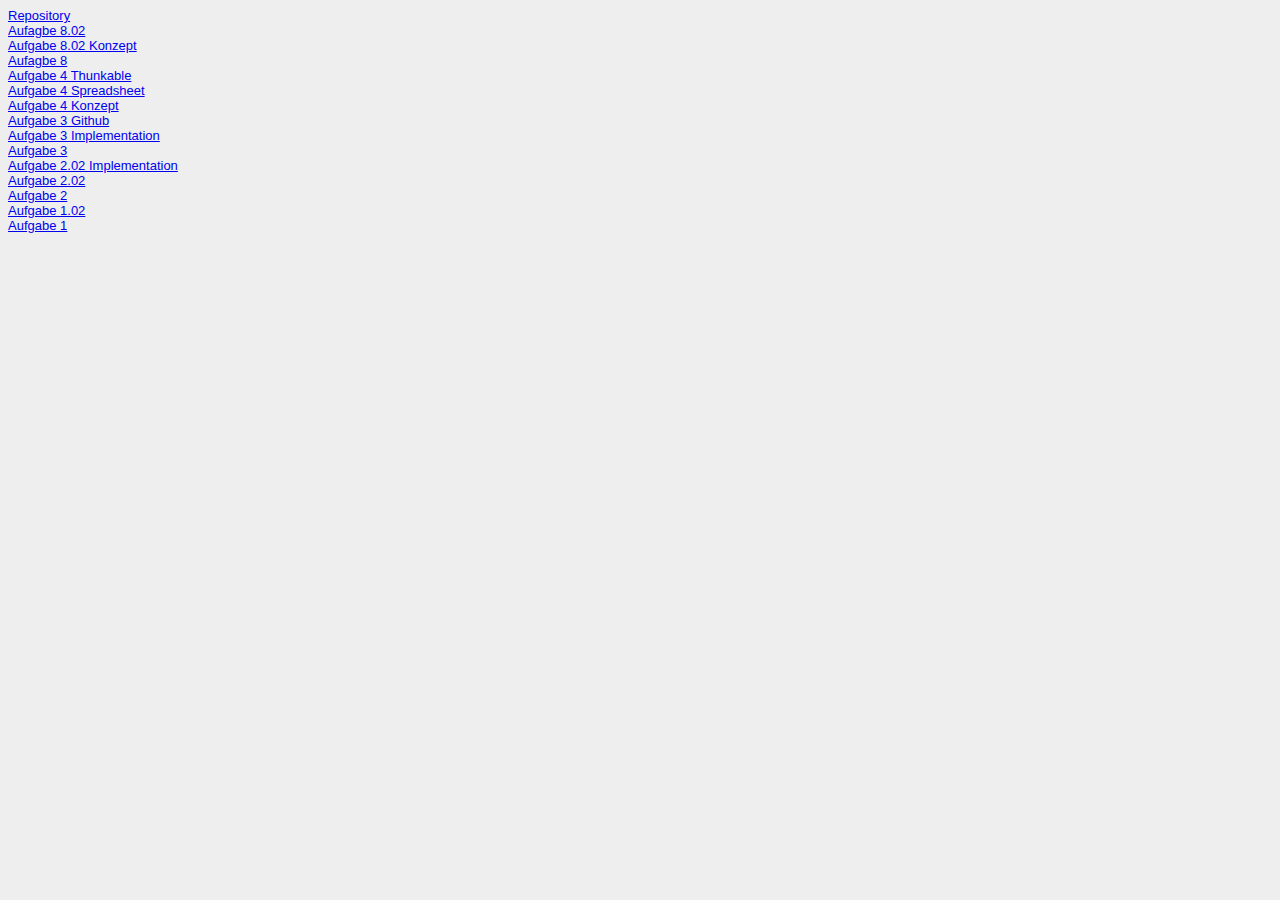
==== Steckbrief/steckbrief.htm @ a57f1fb6 "Aufgabe 8.02" ====
<!DOCTYPE html>
<html>
<head>
<meta charset="utf-8" />
<title>Steckbrief</title>
<style>
body {
	font-family: arial;
	font-size: small;
	background: #eeeeee
}
</style>
</head>
<body>
	
	<a href="https://github.com/adri-vljkvc/EIA2-Semester22" target="_blank">Repository</a> <br>
	<a href="Aufgabe_8.02/L08.2_Strand.html" target="_blank">Aufagbe 8.02</a> <br>
	<a href="Aufgabe_8.02/L08.2_Strand_Konzept.pdf" target="_blank">Aufgabe 8.02 Konzept</a> <br>
	<a href="Aufgabe_8/L08_GenerativeKunst.html" target="_blank">Aufagbe 8</a> <br>
	<a href="https://x.thunkable.com/projectPage/626c4492ab67e100122a6fd6" target="_blank">Aufgabe 4 Thunkable</a> <br>
	<a href="https://docs.google.com/spreadsheets/d/1xTDCyzOmzbgmacKPV5Z0JRXIKmoEGevLauloNZBuu0w/edit?usp=sharing" target="_blank">Aufgabe 4 Spreadsheet</a> <br>
	<a href="Aufgabe_4/konzept.pdf" target="_blank">Aufgabe 4 Konzept</a> <br>
	<a href="https://github.com/adri-vljkvc/EIA2-Semester22/tree/main/Steckbrief/Aufgabe_3" target="_blank">Aufgabe 3 Github</a> <br>
	<a href="Aufgabe_3/L03_MemorySettings.html" target="_blank">Aufgabe 3 Implementation</a> <br>
	<a href="Aufgabe_3/L03_MemorySettings.pdf" target="_blank">Aufgabe 3</a> <br>
	<a href="Aufgabe_2.02/L02.2_Memory.html" target="_blank">Aufgabe 2.02 Implementation</a> <br>
	<a href="Aufgabe_2.02/Aufgabe2.02.pdf" target="_blank">Aufgabe 2.02</a> <br>
	<a href="Aufgabe_2/Event_Inspector.html" target="_blank">Aufgabe 2</a> <br>
	<a href="Aufgabe_1.02/L01_Boxes.jpg" target="_blank">Aufgabe 1.02</a> <br>
	<a href="Aufgabe_1/RandomPoem.html" target="_blank">Aufgabe 1</a> <br>




	
	<!-- Hier die Links zu den gelösten Aufgaben einstellen, aktuelle oben, alte stehen lassen! Format: Aufgabenbezeichnung, Datum -->
</body>
</html>
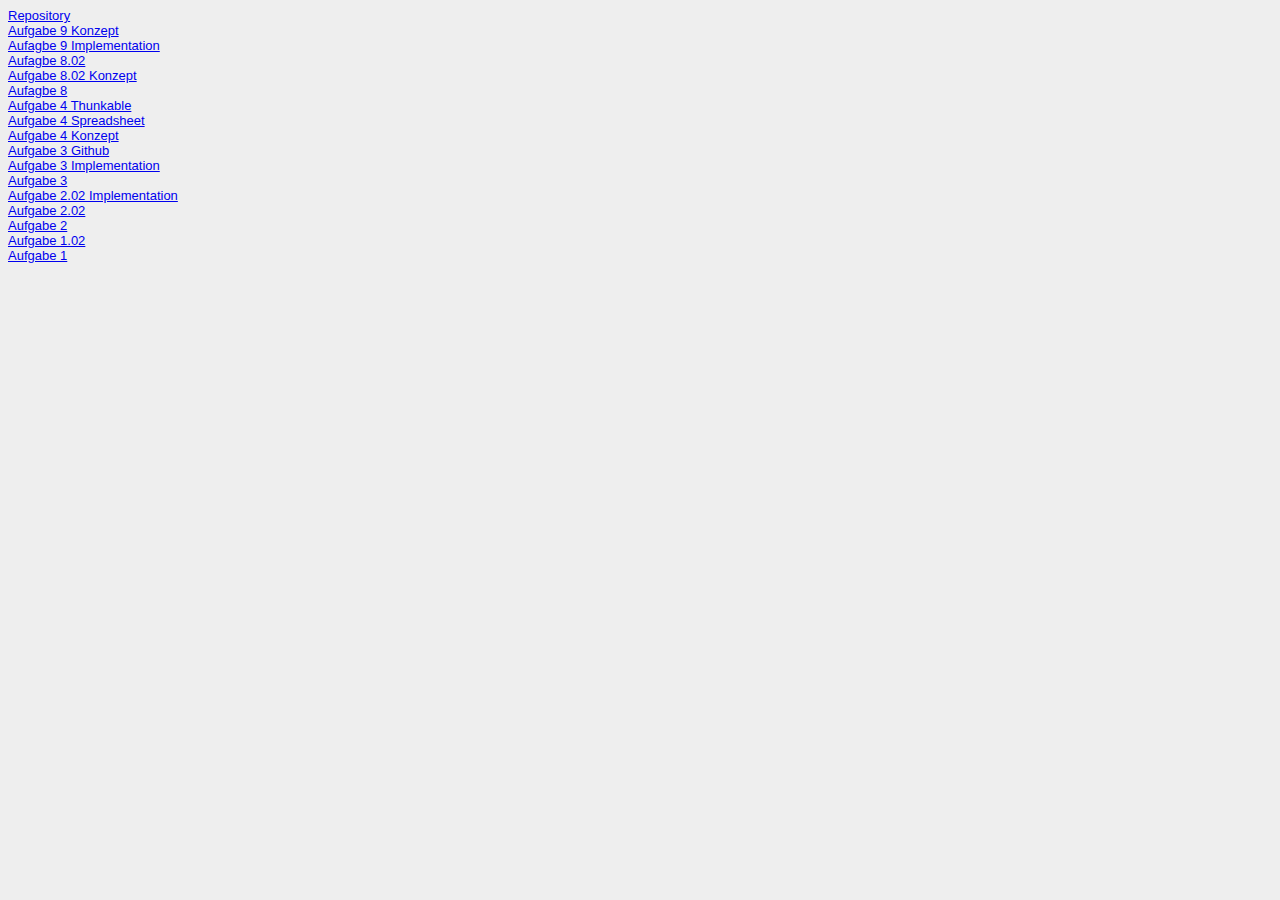
==== commit 52f2c656: "Aufgabe 9" ====
--- a/Steckbrief/steckbrief.htm
+++ b/Steckbrief/steckbrief.htm
@@ -12,8 +12,9 @@
 </style>
 </head>
 <body>
-	
 	<a href="https://github.com/adri-vljkvc/EIA2-Semester22" target="_blank">Repository</a> <br>
+	<a href="Aufgabe_9/Konzept.pdf" target="_blank">Aufgabe 9 Konzept</a> <br>
+	<a href="Aufgabe_9/index.html" target="_blank">Aufagbe 9 Implementation</a> <br>
 	<a href="Aufgabe_8.02/L08.2_Strand.html" target="_blank">Aufagbe 8.02</a> <br>
 	<a href="Aufgabe_8.02/L08.2_Strand_Konzept.pdf" target="_blank">Aufgabe 8.02 Konzept</a> <br>
 	<a href="Aufgabe_8/L08_GenerativeKunst.html" target="_blank">Aufagbe 8</a> <br>
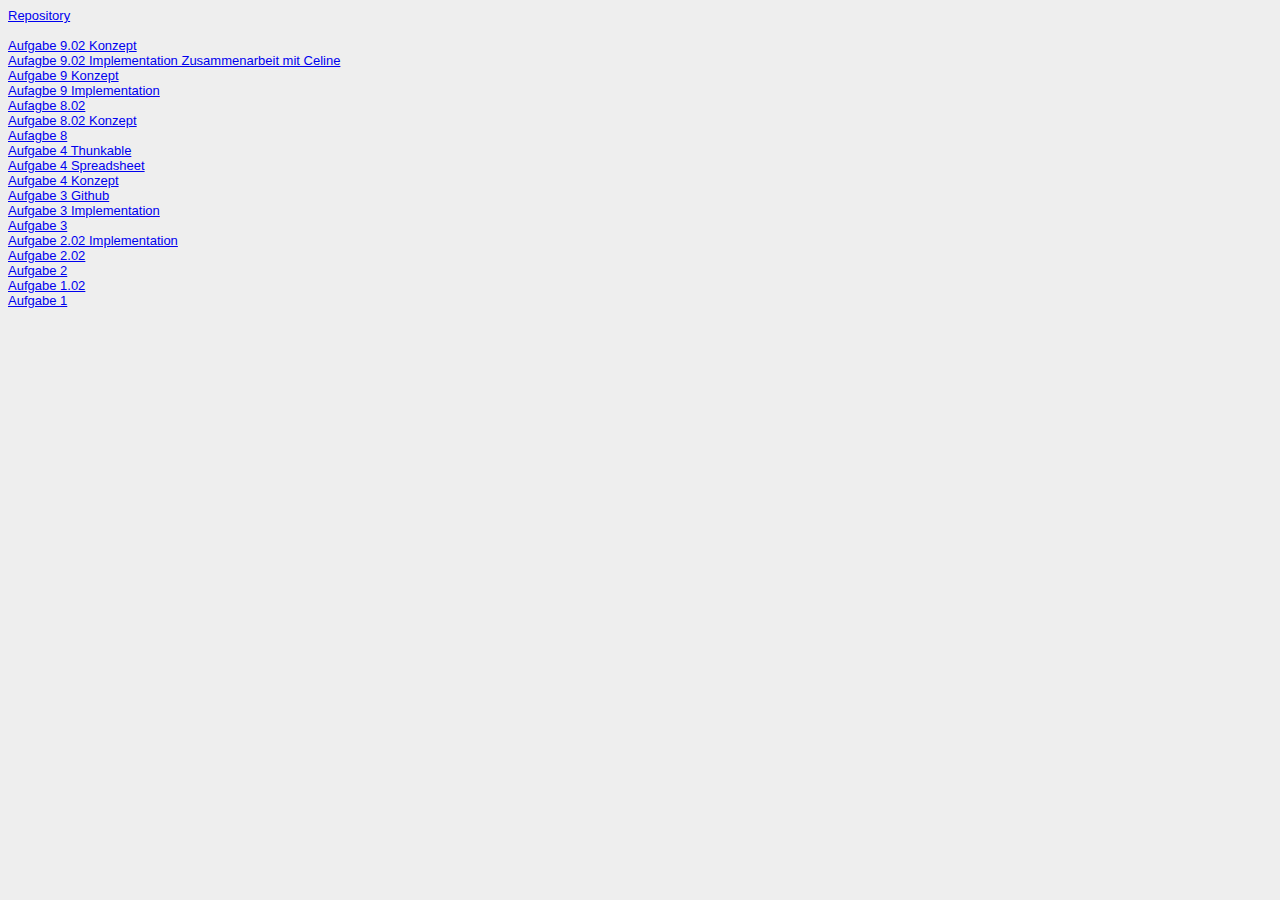
==== commit 07ec97a0: "Aufgabe 9.02" ====
--- a/Steckbrief/steckbrief.htm
+++ b/Steckbrief/steckbrief.htm
@@ -13,6 +13,9 @@
 </head>
 <body>
 	<a href="https://github.com/adri-vljkvc/EIA2-Semester22" target="_blank">Repository</a> <br>
+	<br>
+	<a href="Aufgabe_9.02/KonzeptStrand.pdf" target="_blank">Aufgabe 9.02 Konzept</a> <br>
+	<a href="Aufgabe_9.02/index.html" target="_blank">Aufagbe 9.02 Implementation Zusammenarbeit mit Celine</a> <br>
 	<a href="Aufgabe_9/Konzept.pdf" target="_blank">Aufgabe 9 Konzept</a> <br>
 	<a href="Aufgabe_9/index.html" target="_blank">Aufagbe 9 Implementation</a> <br>
 	<a href="Aufgabe_8.02/L08.2_Strand.html" target="_blank">Aufagbe 8.02</a> <br>
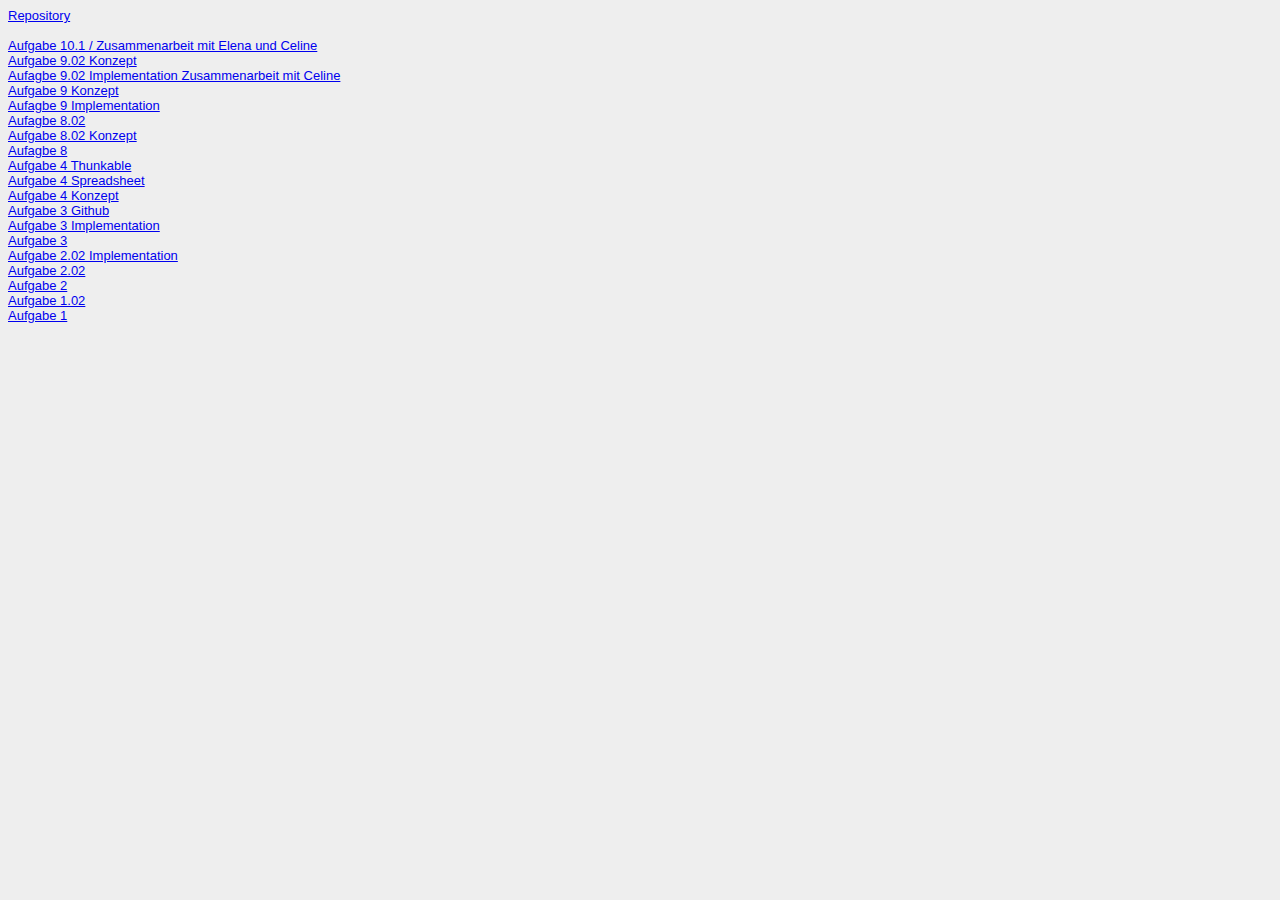
==== commit 9d1f3112: "Aufgabe 10.1" ====
--- a/Steckbrief/steckbrief.htm
+++ b/Steckbrief/steckbrief.htm
@@ -14,6 +14,7 @@
 <body>
 	<a href="https://github.com/adri-vljkvc/EIA2-Semester22" target="_blank">Repository</a> <br>
 	<br>
+	<a href="Aufgabe_10.1/Aufgabe10.pdf" target="_blank">Aufgabe 10.1 / Zusammenarbeit mit Elena und Celine</a> <br>
 	<a href="Aufgabe_9.02/KonzeptStrand.pdf" target="_blank">Aufgabe 9.02 Konzept</a> <br>
 	<a href="Aufgabe_9.02/index.html" target="_blank">Aufagbe 9.02 Implementation Zusammenarbeit mit Celine</a> <br>
 	<a href="Aufgabe_9/Konzept.pdf" target="_blank">Aufgabe 9 Konzept</a> <br>
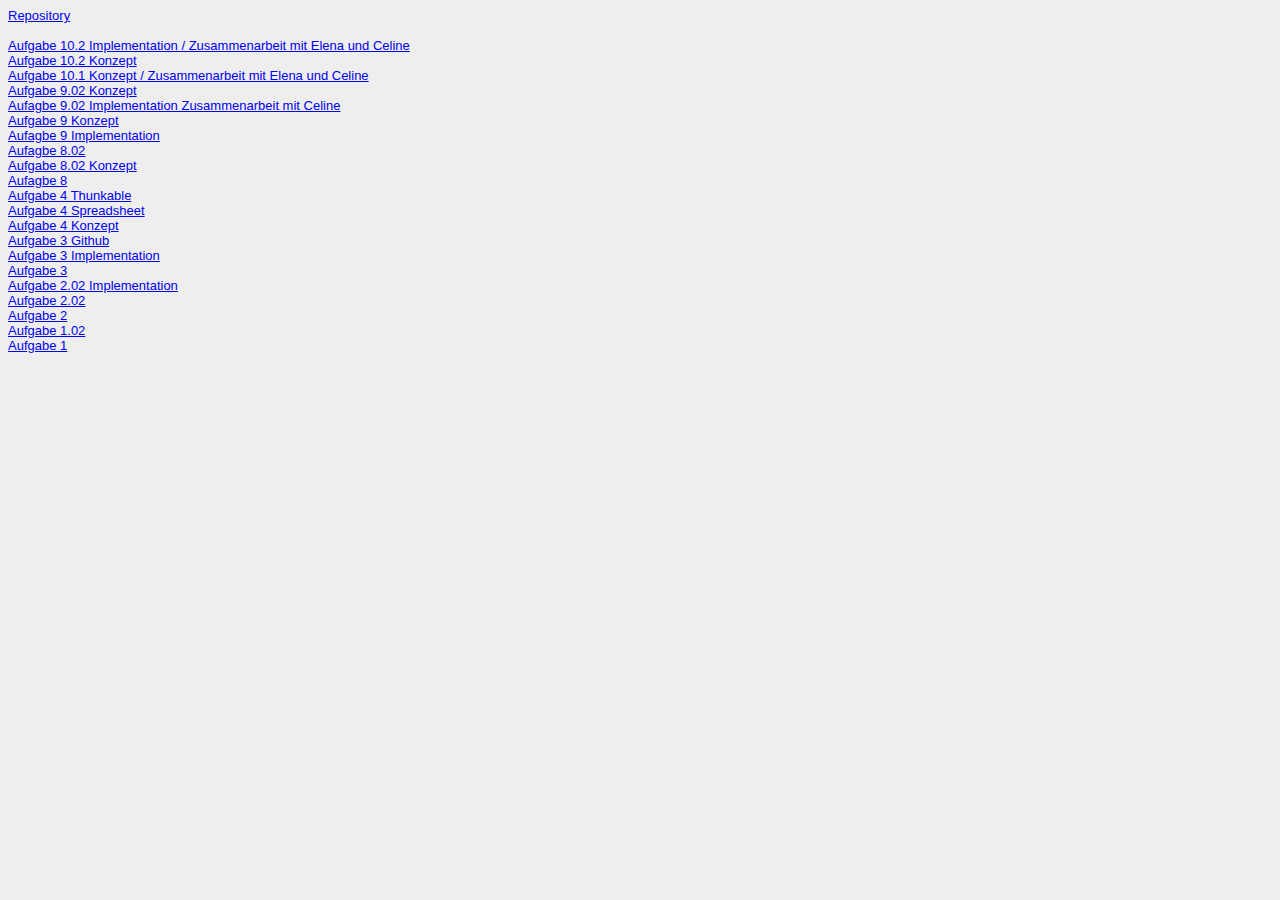
==== commit 4db453c4: "Aufgabe 10.2" ====
--- a/Steckbrief/steckbrief.htm
+++ b/Steckbrief/steckbrief.htm
@@ -14,7 +14,9 @@
 <body>
 	<a href="https://github.com/adri-vljkvc/EIA2-Semester22" target="_blank">Repository</a> <br>
 	<br>
-	<a href="Aufgabe_10.1/Aufgabe10.pdf" target="_blank">Aufgabe 10.1 / Zusammenarbeit mit Elena und Celine</a> <br>
+	<a href="Aufgabe_10.2/L10.2.html" target="_blank">Aufgabe 10.2 Implementation / Zusammenarbeit mit Elena und Celine</a> <br>
+	<a href="Aufgabe_10.2/Konzept 10.2.pdf" target="_blank">Aufgabe 10.2 Konzept</a> <br>
+	<a href="Aufgabe_10.1/Aufgabe10.pdf" target="_blank">Aufgabe 10.1 Konzept / Zusammenarbeit mit Elena und Celine</a> <br>
 	<a href="Aufgabe_9.02/KonzeptStrand.pdf" target="_blank">Aufgabe 9.02 Konzept</a> <br>
 	<a href="Aufgabe_9.02/index.html" target="_blank">Aufagbe 9.02 Implementation Zusammenarbeit mit Celine</a> <br>
 	<a href="Aufgabe_9/Konzept.pdf" target="_blank">Aufgabe 9 Konzept</a> <br>
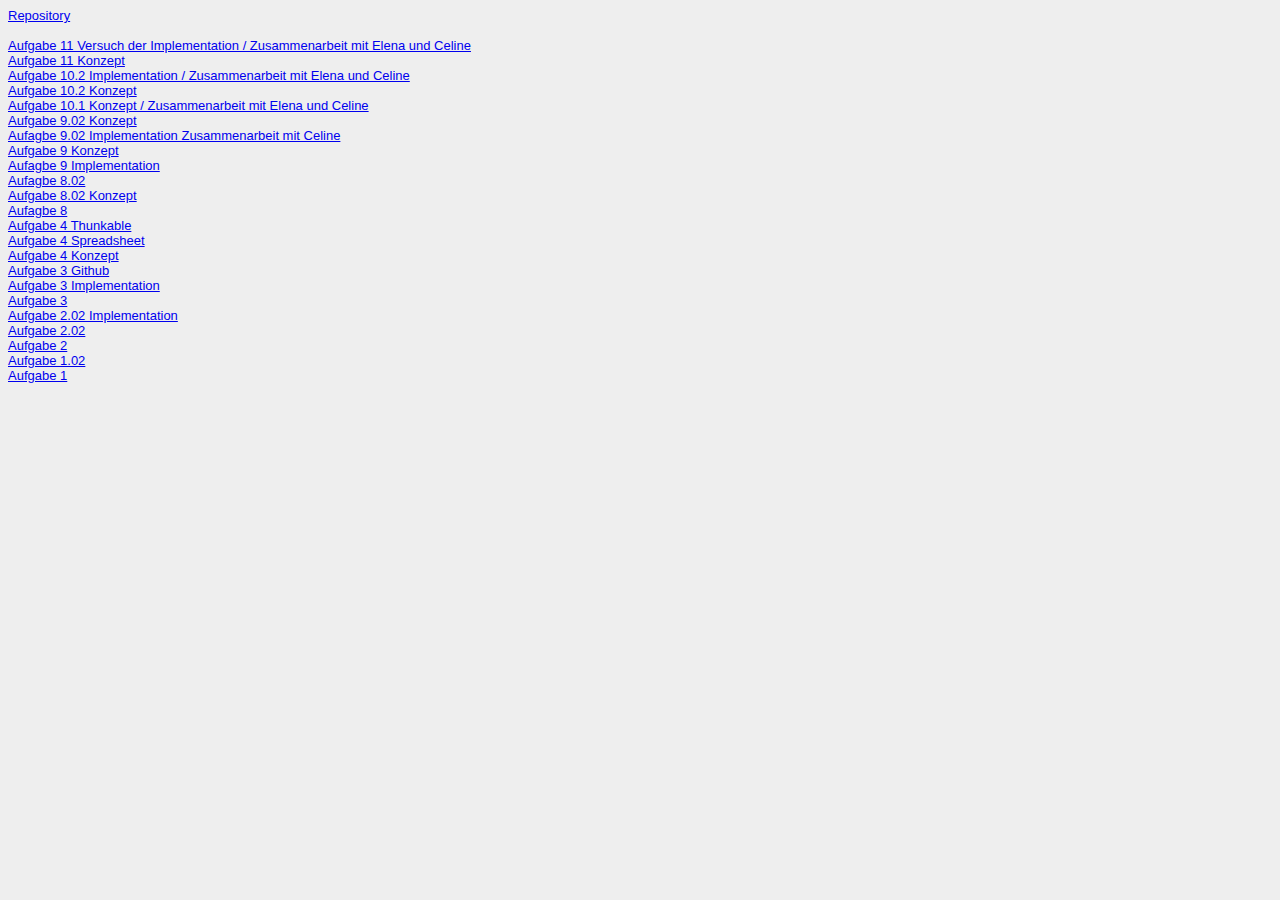
==== commit 561fde42: "Aufgabe 11 (Versuch)" ====
--- a/Steckbrief/steckbrief.htm
+++ b/Steckbrief/steckbrief.htm
@@ -14,6 +14,8 @@
 <body>
 	<a href="https://github.com/adri-vljkvc/EIA2-Semester22" target="_blank">Repository</a> <br>
 	<br>
+	<a href="Aufgabe_11/L11.html" target="_blank">Aufgabe 11 Versuch der Implementation / Zusammenarbeit mit Elena und Celine</a> <br>
+	<a href="Aufgabe_11/Konzept 11.pdf" target="_blank">Aufgabe 11 Konzept</a> <br>
 	<a href="Aufgabe_10.2/L10.2.html" target="_blank">Aufgabe 10.2 Implementation / Zusammenarbeit mit Elena und Celine</a> <br>
 	<a href="Aufgabe_10.2/Konzept 10.2.pdf" target="_blank">Aufgabe 10.2 Konzept</a> <br>
 	<a href="Aufgabe_10.1/Aufgabe10.pdf" target="_blank">Aufgabe 10.1 Konzept / Zusammenarbeit mit Elena und Celine</a> <br>
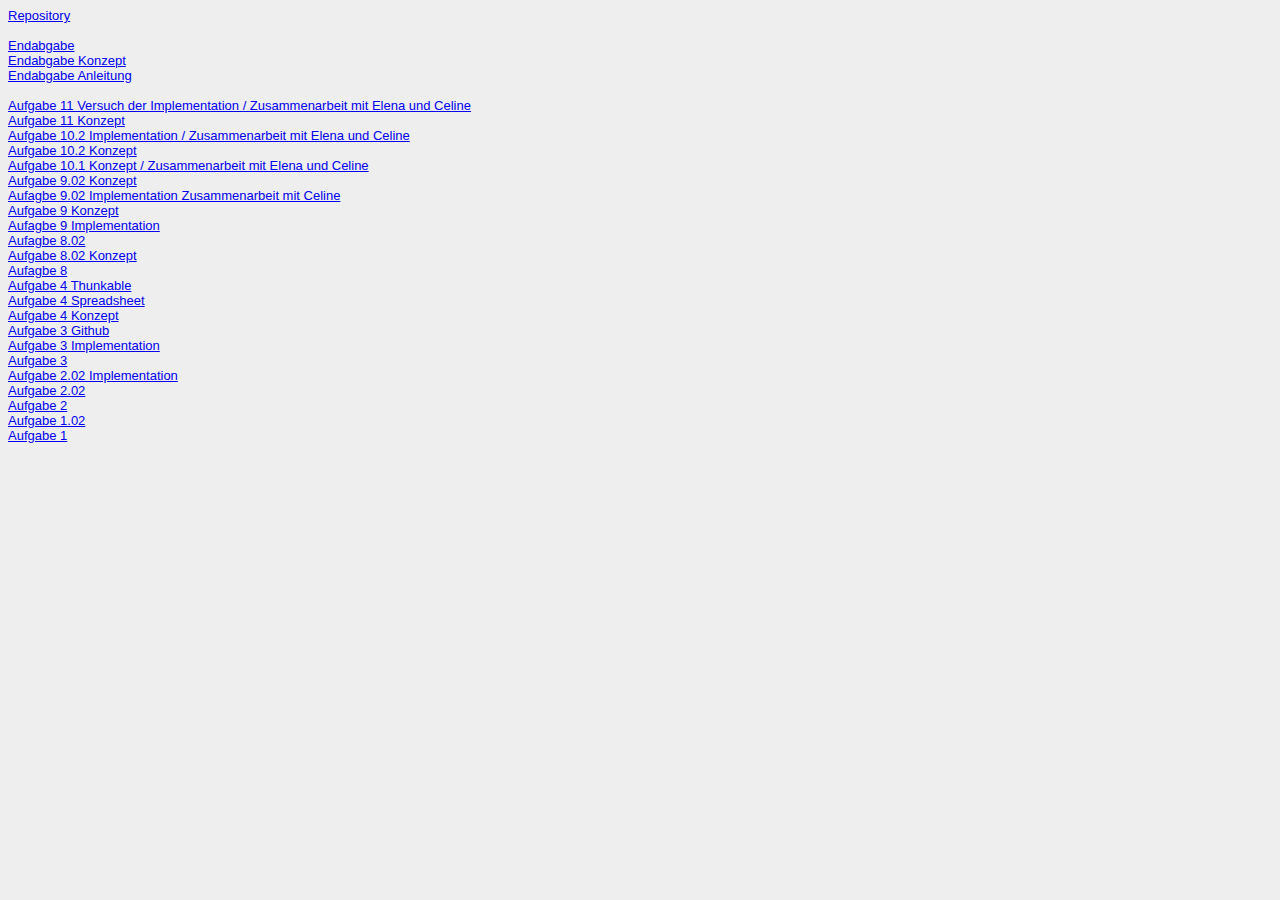
==== commit b681a037: "Endabgabe" ====
--- a/Steckbrief/steckbrief.htm
+++ b/Steckbrief/steckbrief.htm
@@ -13,6 +13,10 @@
 </head>
 <body>
 	<a href="https://github.com/adri-vljkvc/EIA2-Semester22" target="_blank">Repository</a> <br>
+	<br>
+	<a href="Endabgabe/gardensimulation.html" target="_blank">Endabgabe</a> <br>
+	<a href="Endabgabe/Endabgabe_Konzept.pdf" target="_blank">Endabgabe Konzept</a> <br>
+	<a href="Endabgabe/Endabgabe_Anleitung.pdf" target="_blank">Endabgabe Anleitung</a><br>
 	<br>
 	<a href="Aufgabe_11/L11.html" target="_blank">Aufgabe 11 Versuch der Implementation / Zusammenarbeit mit Elena und Celine</a> <br>
 	<a href="Aufgabe_11/Konzept 11.pdf" target="_blank">Aufgabe 11 Konzept</a> <br>
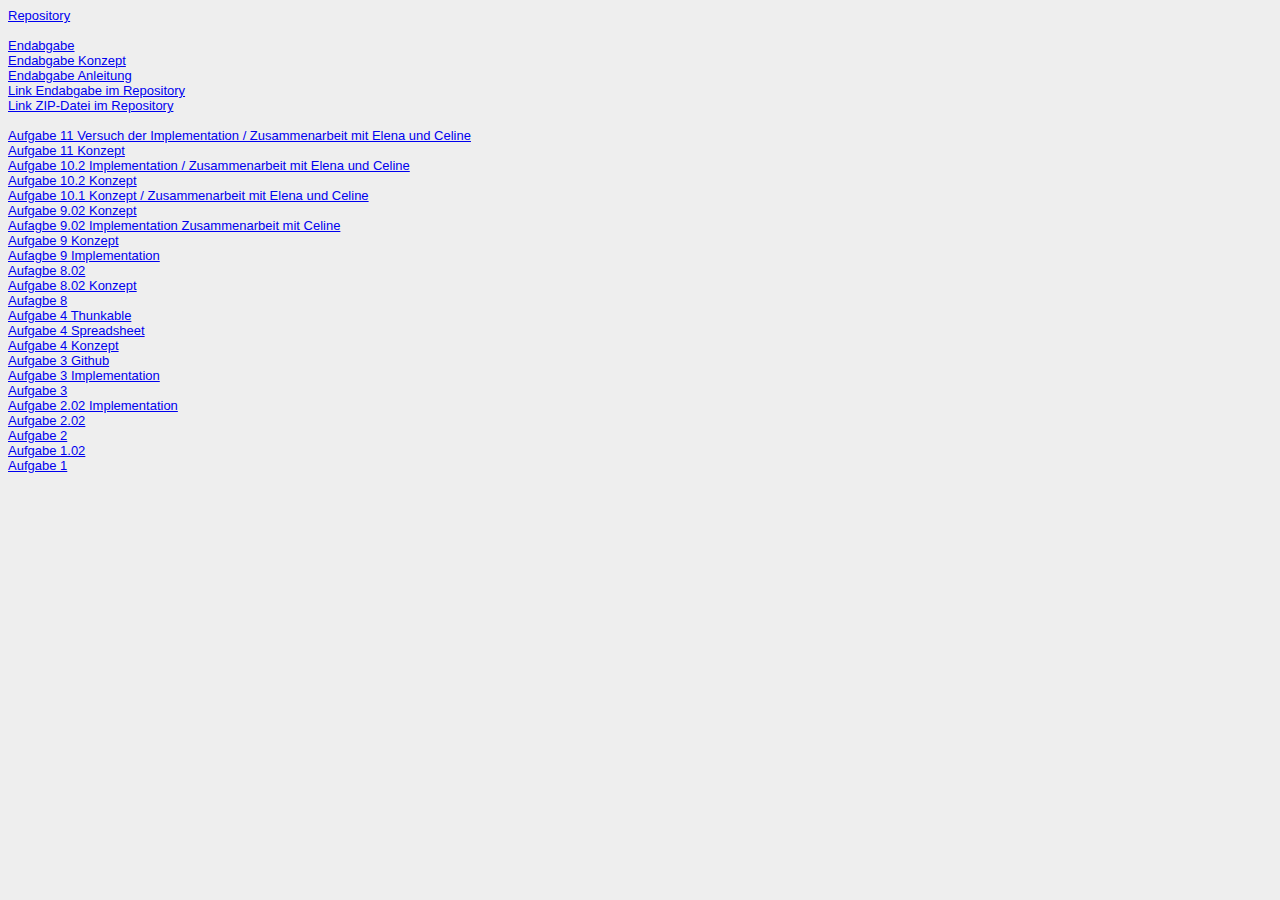
==== commit 697c976f: "Links hinzugefügt" ====
--- a/Steckbrief/steckbrief.htm
+++ b/Steckbrief/steckbrief.htm
@@ -17,6 +17,8 @@
 	<a href="Endabgabe/gardensimulation.html" target="_blank">Endabgabe</a> <br>
 	<a href="Endabgabe/Endabgabe_Konzept.pdf" target="_blank">Endabgabe Konzept</a> <br>
 	<a href="Endabgabe/Endabgabe_Anleitung.pdf" target="_blank">Endabgabe Anleitung</a><br>
+	<a href="https://github.com/adri-vljkvc/EIA2-Semester22/tree/main/Steckbrief/Endabgabe" target="_blank">Link Endabgabe im Repository</a><br>
+	<a href="https://github.com/adri-vljkvc/EIA2-Semester22/blob/main/Steckbrief/Endabgabe/AdrijanaVeljkovic_Endabgabe_SS22.zip" target="_blank">Link ZIP-Datei im Repository</a><br>
 	<br>
 	<a href="Aufgabe_11/L11.html" target="_blank">Aufgabe 11 Versuch der Implementation / Zusammenarbeit mit Elena und Celine</a> <br>
 	<a href="Aufgabe_11/Konzept 11.pdf" target="_blank">Aufgabe 11 Konzept</a> <br>
